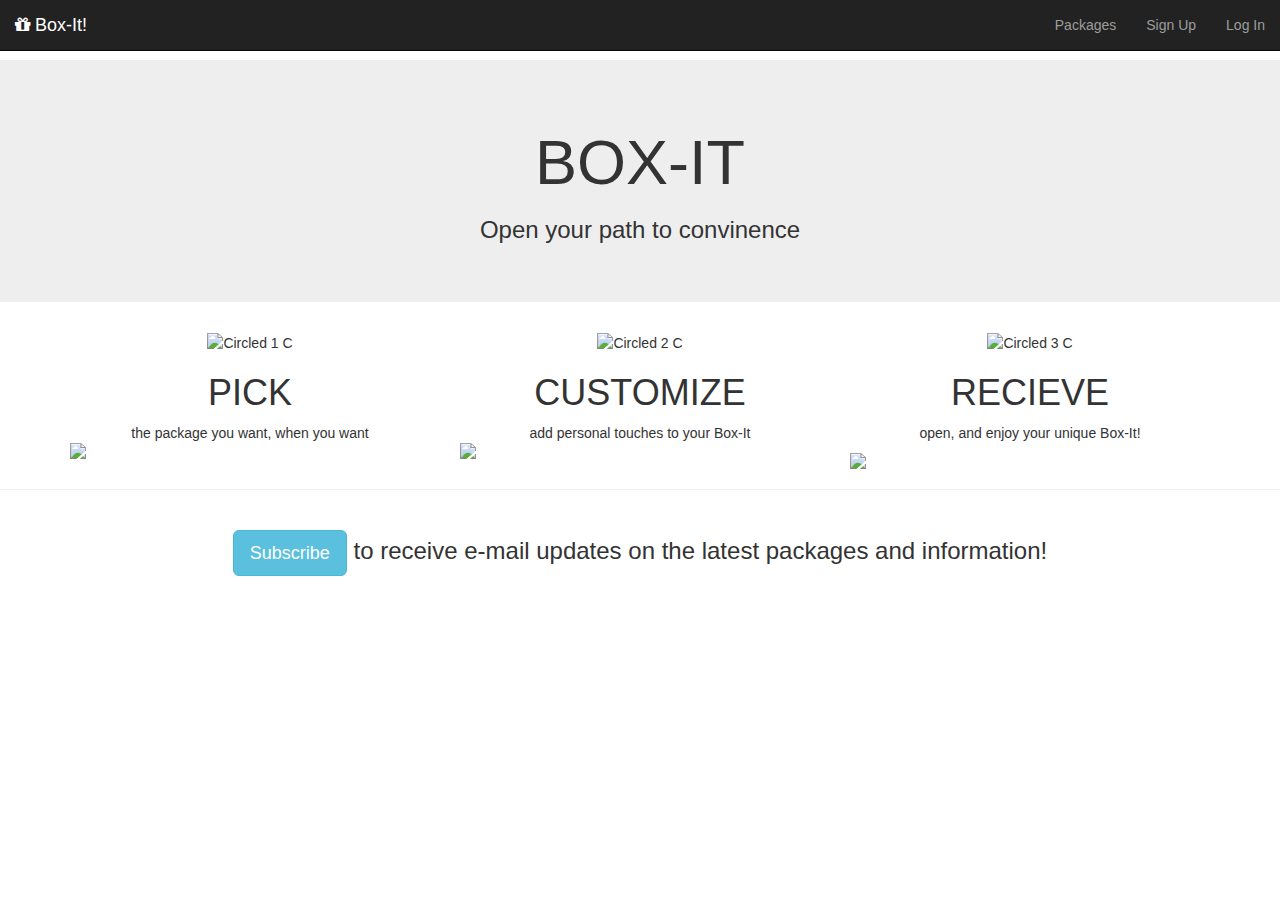
==== index.html @ ce4cc277 "Fixed Subscribe" ====
<!DOCTYPE html>
<html>
<head>
	<title>Box-It!</title>
	<meta charset="utf-8">
	<meta name="viewport" content="width=device-width, initial-scale=1.0, maximum-scale=1.0, user-scalable=no"> 
	<link rel="stylesheet" href="https://maxcdn.bootstrapcdn.com/bootstrap/3.3.5/css/bootstrap.min.css">
	<link rel="stylesheet" href="https://cdnjs.cloudflare.com/ajax/libs/font-awesome/4.3.0/css/font-awesome.min.css">
	<link rel="stylesheet" href="style.css">
	<link href='http://fonts.googleapis.com/css?family=Rock+Salt' rel='stylesheet' type='text/css'>
	<link href='http://fonts.googleapis.com/css?family=Arvo' rel='stylesheet' type='text/css'>
</head>
<body>
	<!--NAVBAR-->
		<nav class="navbar navbar-inverse navbar-fixed-top">
			<div class="container-fluid">
				<div class="navbar-header">
					<button type="button" class="navbar-toggle collapsed" data-target="#myNavbar" data-toggle="collapse" aria-expanded="false">
						<span class="icon-bar"></span>
						<span class="icon-bar"></span>
						<span class="icon-bar"></span>
					</button>
					<a href="index.html" class="navbar-brand">
						<i class="fa fa-gift"></i>
						Box-It!
					</a>
				</div>
				<div id="myNavbar" class="collapse navbar-collapse">
					<ul class="nav navbar-nav navbar-right">
						
						<li> <a href="packages.html"> Packages </a> </li>
						<li><a href="http://www.realclearpolitics.com/epolls/latest_polls/governor/">Sign Up</a></li>
						<li><a href="http://www.realclearpolitics.com/epolls/latest_polls/elections/">Log In</a></li>
					</ul>
				</div>
			</div>
		</nav>
	<!--END NAVBAR-->
<br>
<br>
<br>
	<!--JUMBOTRON-->
		<div>
			<center> 
				<div class="jumbotron mainjumbotron">
					<center>
			 			 <h1>BOX-IT</h1>
			 			 <h3> Open your path to convinence </h3>
		 			</center>
		  		</div>
		  	</center>
		</div>
	<!--END JUMBOTRON-->

	<!--BEGIN STEPS-->
		<div class="container"> 
			<div class="row mainthree">
				<center>
					<!--STEP ONE-->
					<div class="col-sm-4">
						<img src="https://maxcdn.icons8.com/Color/PNG/96/Alphabet/1_circle_c-96.png" title="Circled 1  C" width="96">
						<h1 class="steps">PICK</h1>
						 the package <span class="emphasis">you</span> want, when you want
						<img class="threepics img-responsive" src= "http://www.anglaisfacile.com/cgi2/myexam/images2/26318.gif">
					</div>

					<!--STEP TWO-->
					<div class="col-sm-4">
						<img src="https://maxcdn.icons8.com/Color/PNG/96/Alphabet/2_circle_c-96.png" title="Circled 2  C" width="96">
						<h1 class="steps">CUSTOMIZE</h1>
						<p>add personal touches to <span class="emphasis">your</span> Box-It
						<img class="img-responsive threepics"src="http://3.bp.blogspot.com/_5CvU3ybiFRI/TTtFV_OW5UI/AAAAAAAAAko/S_fP-tf9Q24/s1600/paint_brush.gif">
					</div>

					<!--STEP THREE-->
					<div class="col-sm-4">
						<img src="https://maxcdn.icons8.com/Color/PNG/96/Alphabet/3_circle_c-96.png" title="Circled 3  C" width="96">
						<h1 class="steps">RECIEVE</h1>
						<p>open, and enjoy your <span class="emphasis">unique</span> Box-It!</p>
						<img class="threepics img-responsive" src= "images/Box-It-Books.png">
					</div>

				</center>
			</div><!--Close Row 3-->
		</div><!--Close Container-->
	<!--END STEPS-->
	<hr>

<!--Signup-->
	<div class="container">
		<div class="row">
			<div class="col-xs-12 col-lg-12">
				<center>
					<h3>
					<button type="button" class="btn btn-info btn-lg" data-toggle="modal" data-target="#myModal">Subscribe</button>
					to receive e-mail updates on the latest packages and information!</h3>
				</center>
			</div>
		</div>
	</div>		
<!-- SUBSCRIBE INFO-->
	<div id="myModal" class="modal fade" role="dialog">
  		<div class="modal-dialog">

    <!-- Modal content-->
    <div class="modal-content">

      <!--<div class="modal-header">
        <button type="button" class="close" data-dismiss="modal">&times;</button>
        <h4 class="modal-title">Modal Header</h4>
      </div>-->

      <div class="modal-body">
      	<!--SUBSCRIBE FORM-->
        <iframe src="https://docs.google.com/forms/d/1bYXbGHXDjtVY4SdgHD4AkdN4sDTRO2TBRKySNGt_XBQ/viewform?embedded=true#start=embed" width="575" height="500" frameborder="0" marginheight="0" marginwidth="0">Loading...</iframe>
      </div>

      <div class="modal-footer">
        <button type="button" class="btn btn-default" data-dismiss="modal">Close</button>
      </div>

    </div>
    <!--END MODAL CONTENT-->
 

<!--Footer, Social Media Links-->
  <div>
	  <center>
	    <div>

	      <a href="https://https://facebook.com/hsu.martinn">
	      <img title="Facebook" alt="Facebook" src="https://socialmediawidgets.files.wordpress.com/2014/03/02_facebook.png" width="35" height="35">
	      </a>

	      <a href="https://twitter.com/martinrhsu">
	      <img title="Twitter" alt="Twitter" src="https://socialmediawidgets.files.wordpress.com/2014/03/01_twitter.png" width="35" height="35">
	      </a>

	      <a href="https://instagram.com/martinrhsu">
	      <img title="Instagram" alt="RSS" src="https://socialmediawidgets.files.wordpress.com/2014/03/10_instagram.png" width="35" height="35">
	      </a>

	      <a href="https://linkedin.com/martinrhsu">
	      <img title="LinkedIn" alt="LinkedIn" src="https://socialmediawidgets.files.wordpress.com/2014/03/07_linkedin.png" width="35" height="35">
	      </a>

	    </div>
	    <div>
	 	Copyright Box-It 2015. Design by 
	 <a href="https://martinhsu.com">Martin Hsu Websites</a>
	 	</div>
	 <span>
	  	<a href="index.html">About Us</a></li> |
		<a href="contact.html">Contact Us</a></li>
	</span>
	</center>
	</div>
<!--END FOOTER-->

<!--SCRIPTS-->
	<script src="http://code.jquery.com/jquery-1.11.3.min.js"></script>
	<script src="https://maxcdn.bootstrapcdn.com/bootstrap/3.3.5/js/bootstrap.min.js"></script>
	<script type="text/javascript"src="script.js"></script>
</body>
</html>
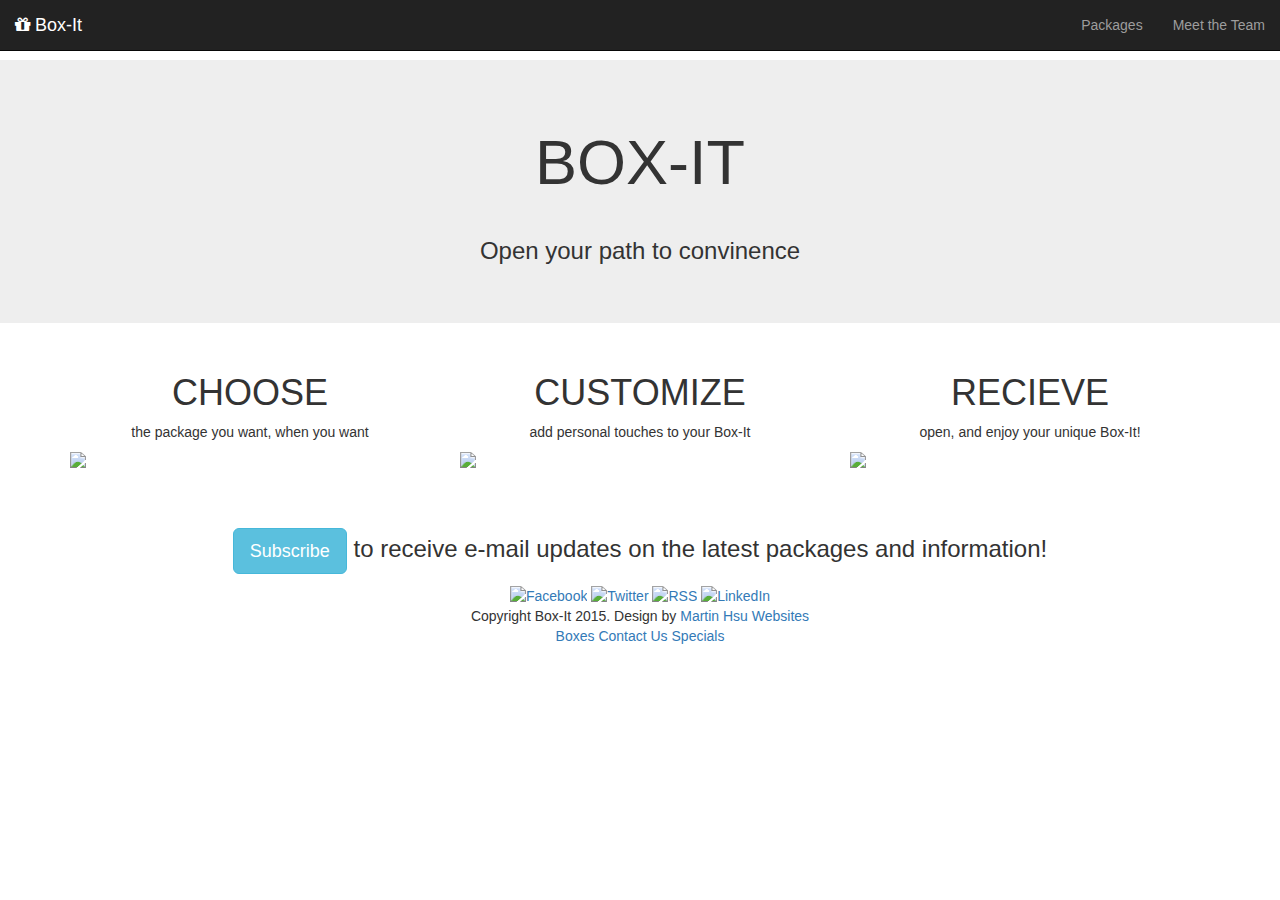
==== commit ac251084: "Added contact and seasonal ppage" ====
--- a/index.html
+++ b/index.html
@@ -4,13 +4,16 @@
 	<title>Box-It!</title>
 	<meta charset="utf-8">
 	<meta name="viewport" content="width=device-width, initial-scale=1.0, maximum-scale=1.0, user-scalable=no"> 
+
+	<!--LINKS-->
+	<link rel="icon" type="image/png" href="images/logo.png">
 	<link rel="stylesheet" href="https://maxcdn.bootstrapcdn.com/bootstrap/3.3.5/css/bootstrap.min.css">
 	<link rel="stylesheet" href="https://cdnjs.cloudflare.com/ajax/libs/font-awesome/4.3.0/css/font-awesome.min.css">
 	<link rel="stylesheet" href="style.css">
-	<link href='http://fonts.googleapis.com/css?family=Rock+Salt' rel='stylesheet' type='text/css'>
 	<link href='http://fonts.googleapis.com/css?family=Arvo' rel='stylesheet' type='text/css'>
 </head>
 <body>
+  
 	<!--NAVBAR-->
 		<nav class="navbar navbar-inverse navbar-fixed-top">
 			<div class="container-fluid">
@@ -22,15 +25,15 @@
 					</button>
 					<a href="index.html" class="navbar-brand">
 						<i class="fa fa-gift"></i>
-						Box-It!
+						Box-It
 					</a>
 				</div>
 				<div id="myNavbar" class="collapse navbar-collapse">
 					<ul class="nav navbar-nav navbar-right">
 						
 						<li> <a href="packages.html"> Packages </a> </li>
-						<li><a href="http://www.realclearpolitics.com/epolls/latest_polls/governor/">Sign Up</a></li>
-						<li><a href="http://www.realclearpolitics.com/epolls/latest_polls/elections/">Log In</a></li>
+						<li><a href="contact.html">Meet the Team</a></li>
+						
 					</ul>
 				</div>
 			</div>
@@ -40,16 +43,13 @@
 <br>
 <br>
 	<!--JUMBOTRON-->
-		<div>
-			<center> 
 				<div class="jumbotron mainjumbotron">
 					<center>
-			 			 <h1>BOX-IT</h1>
-			 			 <h3> Open your path to convinence </h3>
+				 			<h1>BOX-IT</h1>
+				 			<hr>
+				 			<h3> Open your path to convinence </h3>
 		 			</center>
 		  		</div>
-		  	</center>
-		</div>
 	<!--END JUMBOTRON-->
 
 	<!--BEGIN STEPS-->
@@ -57,24 +57,22 @@
 			<div class="row mainthree">
 				<center>
 					<!--STEP ONE-->
-					<div class="col-sm-4">
-						<img src="https://maxcdn.icons8.com/Color/PNG/96/Alphabet/1_circle_c-96.png" title="Circled 1  C" width="96">
-						<h1 class="steps">PICK</h1>
-						 the package <span class="emphasis">you</span> want, when you want
+					<div class="col-xs-4">
+						<h1 class="steps">CHOOSE</h1>
+						 <p>the package <span class="emphasis">you</span> want, when you want</p>
+
 						<img class="threepics img-responsive" src= "http://www.anglaisfacile.com/cgi2/myexam/images2/26318.gif">
 					</div>
 
 					<!--STEP TWO-->
-					<div class="col-sm-4">
-						<img src="https://maxcdn.icons8.com/Color/PNG/96/Alphabet/2_circle_c-96.png" title="Circled 2  C" width="96">
+					<div class="col-xs-4 vertical-line">
 						<h1 class="steps">CUSTOMIZE</h1>
-						<p>add personal touches to <span class="emphasis">your</span> Box-It
+						<p>add personal touches to <span class="emphasis">your</span> Box-It</p>
 						<img class="img-responsive threepics"src="http://3.bp.blogspot.com/_5CvU3ybiFRI/TTtFV_OW5UI/AAAAAAAAAko/S_fP-tf9Q24/s1600/paint_brush.gif">
 					</div>
 
 					<!--STEP THREE-->
-					<div class="col-sm-4">
-						<img src="https://maxcdn.icons8.com/Color/PNG/96/Alphabet/3_circle_c-96.png" title="Circled 3  C" width="96">
+					<div class="col-xs-4 vertical-line">
 						<h1 class="steps">RECIEVE</h1>
 						<p>open, and enjoy your <span class="emphasis">unique</span> Box-It!</p>
 						<img class="threepics img-responsive" src= "images/Box-It-Books.png">
@@ -84,8 +82,8 @@
 			</div><!--Close Row 3-->
 		</div><!--Close Container-->
 	<!--END STEPS-->
-	<hr>
-
+<br>
+<br>
 <!--Signup-->
 	<div class="container">
 		<div class="row">
@@ -97,18 +95,51 @@
 				</center>
 			</div>
 		</div>
-	</div>		
-<!-- SUBSCRIBE INFO-->
+	</div>
+
+
+<!--Footer, Social Media Links-->
+  <div class="container">
+	  <center>
+	    	<div>
+
+		      <a href="https://https://facebook.com/hsu.martinn">
+		      <img title="Facebook" alt="Facebook" src="https://socialmediawidgets.files.wordpress.com/2014/03/02_facebook.png" width="35" height="35">
+		      </a>
+
+		      <a href="https://twitter.com/martinrhsu">
+		      <img title="Twitter" alt="Twitter" src="https://socialmediawidgets.files.wordpress.com/2014/03/01_twitter.png" width="35" height="35">
+		      </a>
+
+		      <a href="https://instagram.com/martinrhsu">
+		      <img title="Instagram" alt="RSS" src="https://socialmediawidgets.files.wordpress.com/2014/03/10_instagram.png" width="35" height="35">
+		      </a>
+
+      		  <a href="https://linkedin.com/martinrhsu">
+     		  <img title="LinkedIn" alt="LinkedIn" src="https://socialmediawidgets.files.wordpress.com/2014/03/07_linkedin.png" width="35" height="35">
+      		  </a>
+	   		 </div>
+
+	    	<div>
+	 			Copyright Box-It 2015. Design by 
+	 			<a href="https://martinhsu.com">Martin Hsu Websites</a>
+	 		</div>
+
+	 		<span>
+		  		<a href="packages.html">Boxes</a></li>
+				<a href="contact.html">Contact Us</a></li>
+				<a href="seasonal.html">Specials</a></li>
+			</span>
+
+		</center>
+	</div>
+<!--END FOOTER-->
+<br>
+<!-- MODAL CONTENT-->
 	<div id="myModal" class="modal fade" role="dialog">
   		<div class="modal-dialog">
-
     <!-- Modal content-->
     <div class="modal-content">
-
-      <!--<div class="modal-header">
-        <button type="button" class="close" data-dismiss="modal">&times;</button>
-        <h4 class="modal-title">Modal Header</h4>
-      </div>-->
 
       <div class="modal-body">
       	<!--SUBSCRIBE FORM-->
@@ -116,46 +147,10 @@
       </div>
 
       <div class="modal-footer">
-        <button type="button" class="btn btn-default" data-dismiss="modal">Close</button>
+        <button type="button" class="btn btn-warning" data-dismiss="modal">X</button>
       </div>
-
     </div>
-    <!--END MODAL CONTENT-->
- 
-
-<!--Footer, Social Media Links-->
-  <div>
-	  <center>
-	    <div>
-
-	      <a href="https://https://facebook.com/hsu.martinn">
-	      <img title="Facebook" alt="Facebook" src="https://socialmediawidgets.files.wordpress.com/2014/03/02_facebook.png" width="35" height="35">
-	      </a>
-
-	      <a href="https://twitter.com/martinrhsu">
-	      <img title="Twitter" alt="Twitter" src="https://socialmediawidgets.files.wordpress.com/2014/03/01_twitter.png" width="35" height="35">
-	      </a>
-
-	      <a href="https://instagram.com/martinrhsu">
-	      <img title="Instagram" alt="RSS" src="https://socialmediawidgets.files.wordpress.com/2014/03/10_instagram.png" width="35" height="35">
-	      </a>
-
-	      <a href="https://linkedin.com/martinrhsu">
-	      <img title="LinkedIn" alt="LinkedIn" src="https://socialmediawidgets.files.wordpress.com/2014/03/07_linkedin.png" width="35" height="35">
-	      </a>
-
-	    </div>
-	    <div>
-	 	Copyright Box-It 2015. Design by 
-	 <a href="https://martinhsu.com">Martin Hsu Websites</a>
-	 	</div>
-	 <span>
-	  	<a href="index.html">About Us</a></li> |
-		<a href="contact.html">Contact Us</a></li>
-	</span>
-	</center>
-	</div>
-<!--END FOOTER-->
+<!--END MODAL CONTENT-->
 
 <!--SCRIPTS-->
 	<script src="http://code.jquery.com/jquery-1.11.3.min.js"></script>
